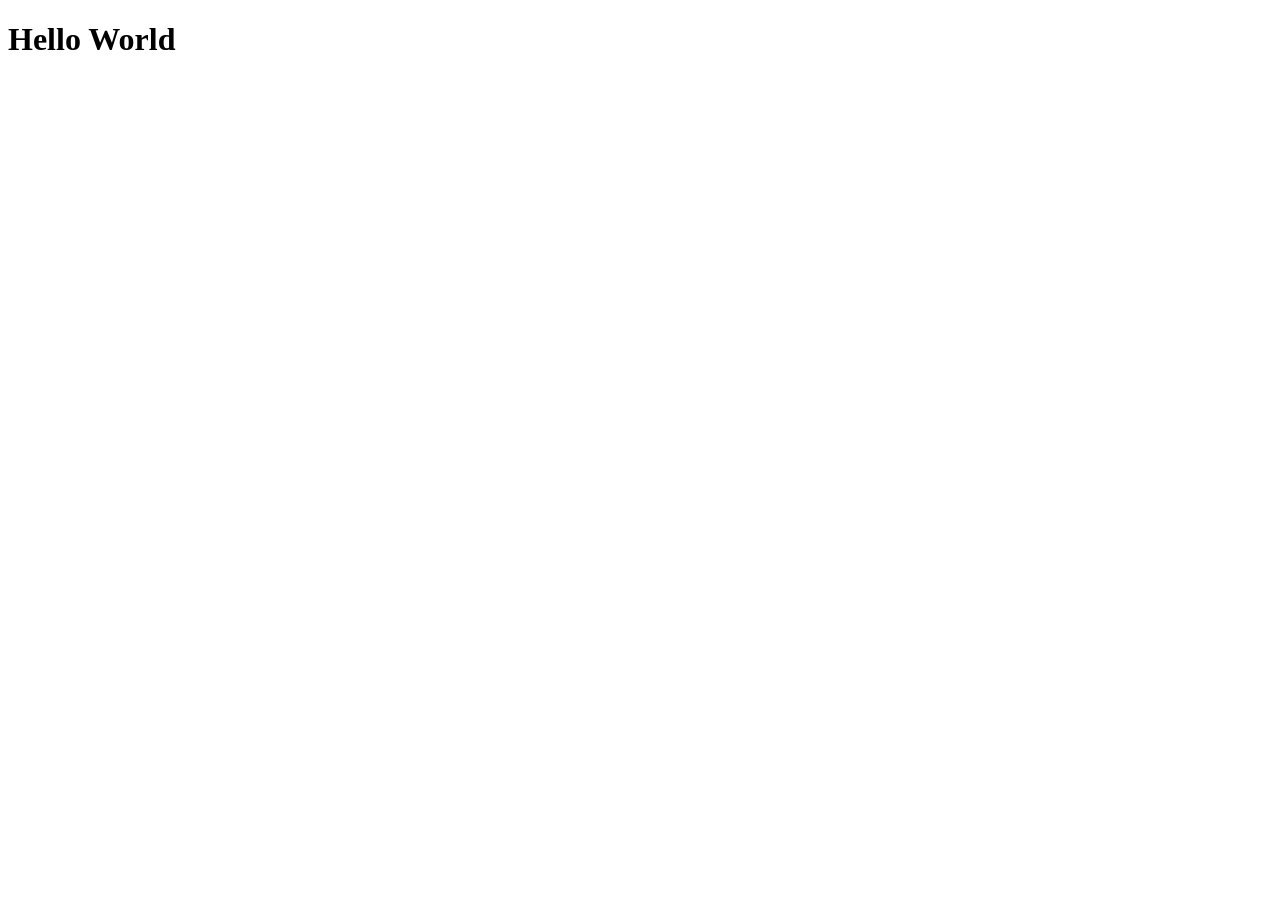
==== target/classes/static/index.html @ 226c77de "integrated html along with springboot project setup" ====
<!DOCTYPE html>
<html lang="en">
<head>
    <meta charset="UTF-8">
    <meta name="viewport" content="width=device-width, initial-scale=1.0">
    <title>Spring Boot</title>
</head>
<body>
    <h1>Hello World</h1>
</body>
</html>
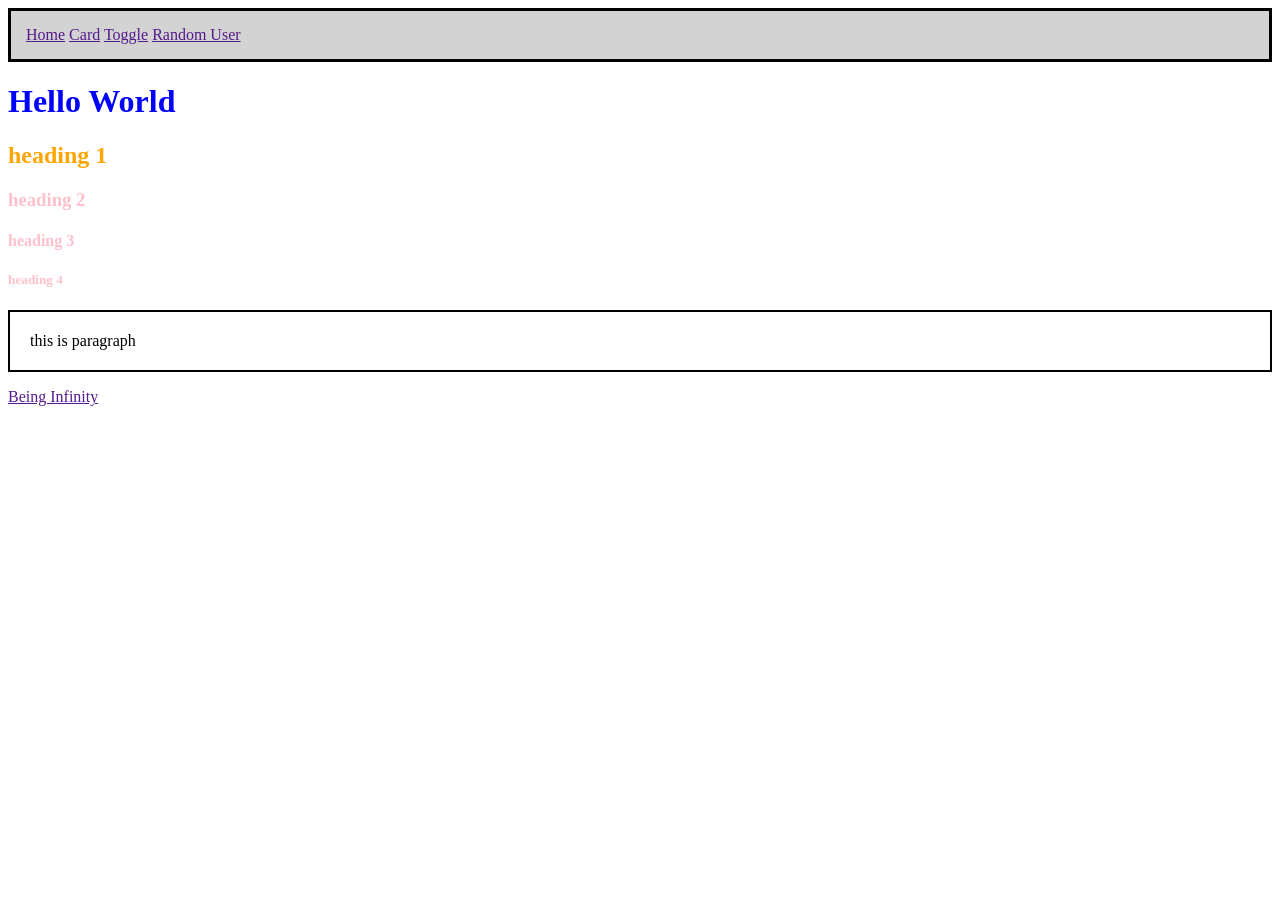
==== commit 4f2c9bc8: "integrated navbar" ====
--- a/target/classes/static/index.html
+++ b/target/classes/static/index.html
@@ -4,8 +4,22 @@
     <meta charset="UTF-8">
     <meta name="viewport" content="width=device-width, initial-scale=1.0">
     <title>Spring Boot</title>
+    <link rel="stylesheet" href="css/styles.css">
 </head>
+<div id="navbar"> 
+        <a href="">Home</a>
+        <a href="">Card</a>
+        <a href="">Toggle</a>
+        <a href="">Random User</a>
+    </div>
 <body>
     <h1>Hello World</h1>
+    <h2 id="heading-2">heading 1</h2>
+    <h3 class="heading"> heading 2</h3>
+    <h4 class="heading">heading 3</h4>
+    <h5 class="heading">heading 4</h5>
+    <p id="para">this is paragraph</p>
+    <a href="">Being Infinity</a>
+    <script src="js/site.js"></script>
 </body>
 </html>
--- a/target/classes/static/css/styles.css
+++ b/target/classes/static/css/styles.css
@@ -0,0 +1,25 @@
+h1 {
+    /* add styles here */color :blue;
+}
+#heading-2{
+    color :orange;
+}
+.heading {
+    color :pink;
+}
+#para {
+    border:2px;
+    border-style:solid;
+    border-color:black;
+    padding :20px;
+}
+#navbar{
+    border: 3px solid black;
+    padding: 15px;
+    background-color: lightgray;
+}
+#navbar a:hover {
+    padding:10px;
+    text-decoration:none;
+    background-color:rgba(0, 0, 0, 0.1);
+}
